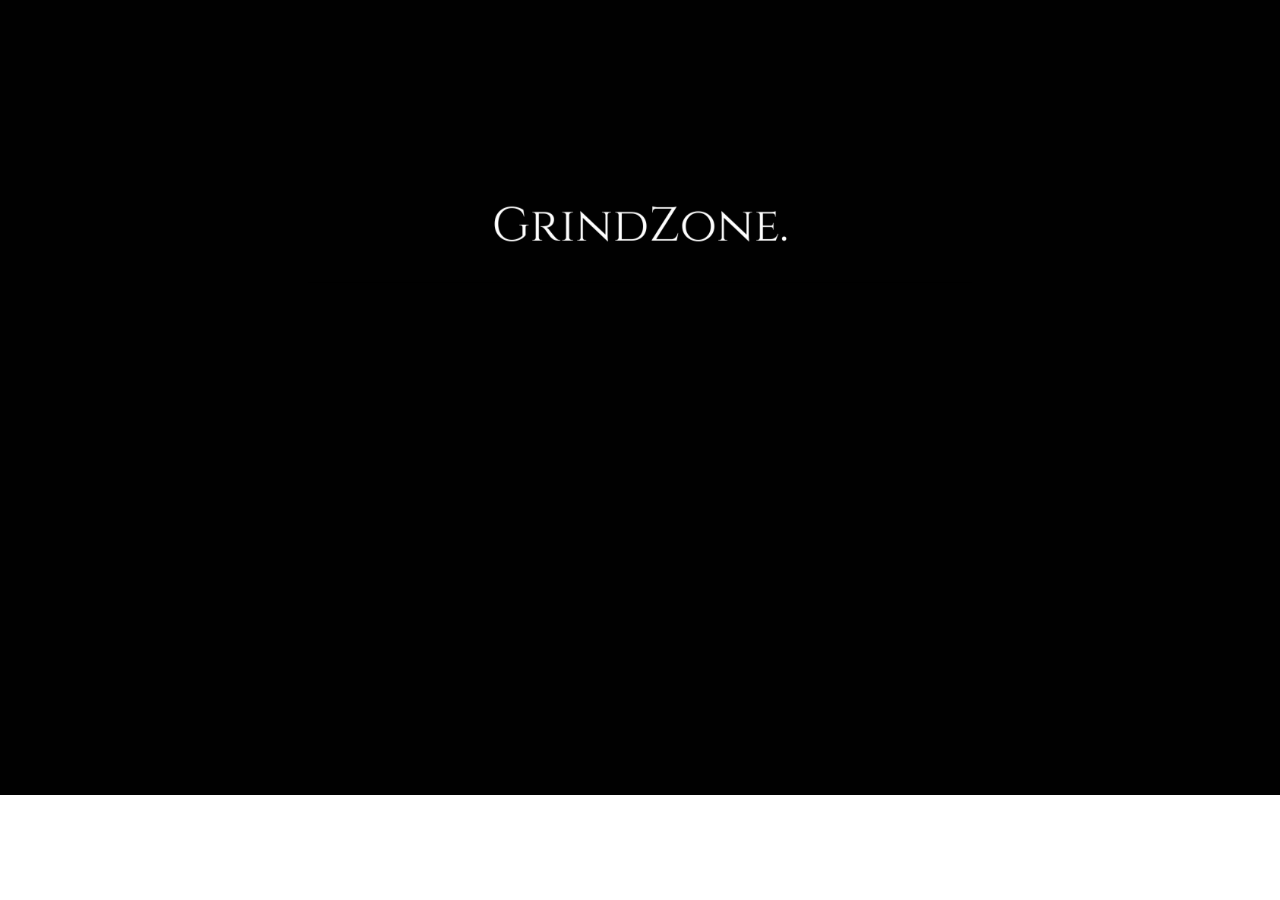
==== index.html @ 82f2cdc9 "Update index.html" ====
<!DOCTYPE html>
<html style="font-size: 16px;" lang="en"><head>
    <meta name="viewport" content="width=device-width, initial-scale=1.0">
    <meta charset="utf-8">
    <meta name="keywords" content="​High-Class Business Consultations tunisia
grindzone
GrindZoneTN
GrindZone
the 1% tunisia
Hustle University tunisia
course tunisia">
    <meta name="description" content="Welcome to GrindZone, a supportive space where individuals come together to grow, learn, and inspire one another.
 Join us on a journey of personal development and unleash your full potential!">
    <title>GrindZoneTN</title>
    <link rel="stylesheet" href="nicepage.css" media="screen">
<link rel="stylesheet" href="home.css" media="screen">
    <script class="u-script" type="text/javascript" src="jquery.js" defer=""></script>
    <script class="u-script" type="text/javascript" src="nicepage.js" defer=""></script>
    <meta name="generator" content="Nicepage 5.13.1, nicepage.com">
    <meta property="og:title" content="GrindZoneTN">
    <meta property="og:description" content="Welcome to GrindZone, a supportive space where individuals come together to grow, learn, and inspire one another.
 Join us on a journey of personal development and unleash your full potential!">
    <meta property="og:image" content="images/White_Elegant_Modern_Calligraphy_Wedding_Thank_You_Card.png">
    <meta property="og:url" content="grindzone-revolution.netlify.app">
    <link rel="canonical" href="grindzone-revolution.netlify.app">
    <link id="u-theme-google-font" rel="stylesheet" href="https://fonts.googleapis.com/css?family=Roboto:100,100i,300,300i,400,400i,500,500i,700,700i,900,900i|Open+Sans:300,300i,400,400i,500,500i,600,600i,700,700i,800,800i">
    <link id="u-page-google-font" rel="stylesheet" href="https://fonts.googleapis.com/css?family=Lato:100,100i,300,300i,400,400i,700,700i,900,900i">
    
    
    
    <script type="application/ld+json">{
		"@context": "http://schema.org",
		"@type": "Organization",
		"name": "",
		"url": "grindzone-revolution.netlify.app"
}</script>
    <meta name="theme-color" content="#478ac9">
    <meta property="og:type" content="website">
  <meta data-intl-tel-input-cdn-path="intlTelInput/"></head>
  <body data-home-page="home.html" data-home-page-title="home" class="u-body u-overlap u-xl-mode" data-lang="en">
    <section class="u-clearfix u-custom-color-1 u-section-1" id="sec-91c9">
      <div class="u-clearfix u-sheet u-valign-bottom-lg u-valign-bottom-md u-valign-bottom-xl u-sheet-1">
        <img class="u-expanded-width-xs u-image u-image-default u-image-1" src="images/White_Elegant_Modern_Calligraphy_Wedding_Thank_You_Card.png?rand=eda4" alt="" data-image-width="1748" data-image-height="1240" data-animation-name="customAnimationIn" data-animation-duration="1000" data-animation-delay="500">
      </div>
    </section>
    <section class="u-align-center u-clearfix u-custom-color-1 u-section-2" id="sec-6826">
      <div class="u-clearfix u-sheet u-sheet-1">
        <p class="u-align-center-xs u-custom-font u-font-lato u-text u-text-1" data-animation-name="customAnimationIn" data-animation-duration="1000" data-animation-delay="1500"> Welcome to GrindZone, a supportive space where individuals come together to grow, learn, and inspire one another.<br>&nbsp;Join us on a journey of personal development and unleash your full potential!<br>
        </p>
        <a href="Join.html" class="u-active-grey-40 u-black u-border-2 u-border-white u-btn u-button-style u-color-scheme-summer-time u-custom-font u-font-arial u-hover-feature u-hover-white u-text-hover-black u-btn-1" data-animation-name="customAnimationIn" data-animation-duration="1000" data-animation-delay="3000">JOIN The Grindzone</a>
      </div>
      
    </section>
    
    
    
   
  
</body></html>
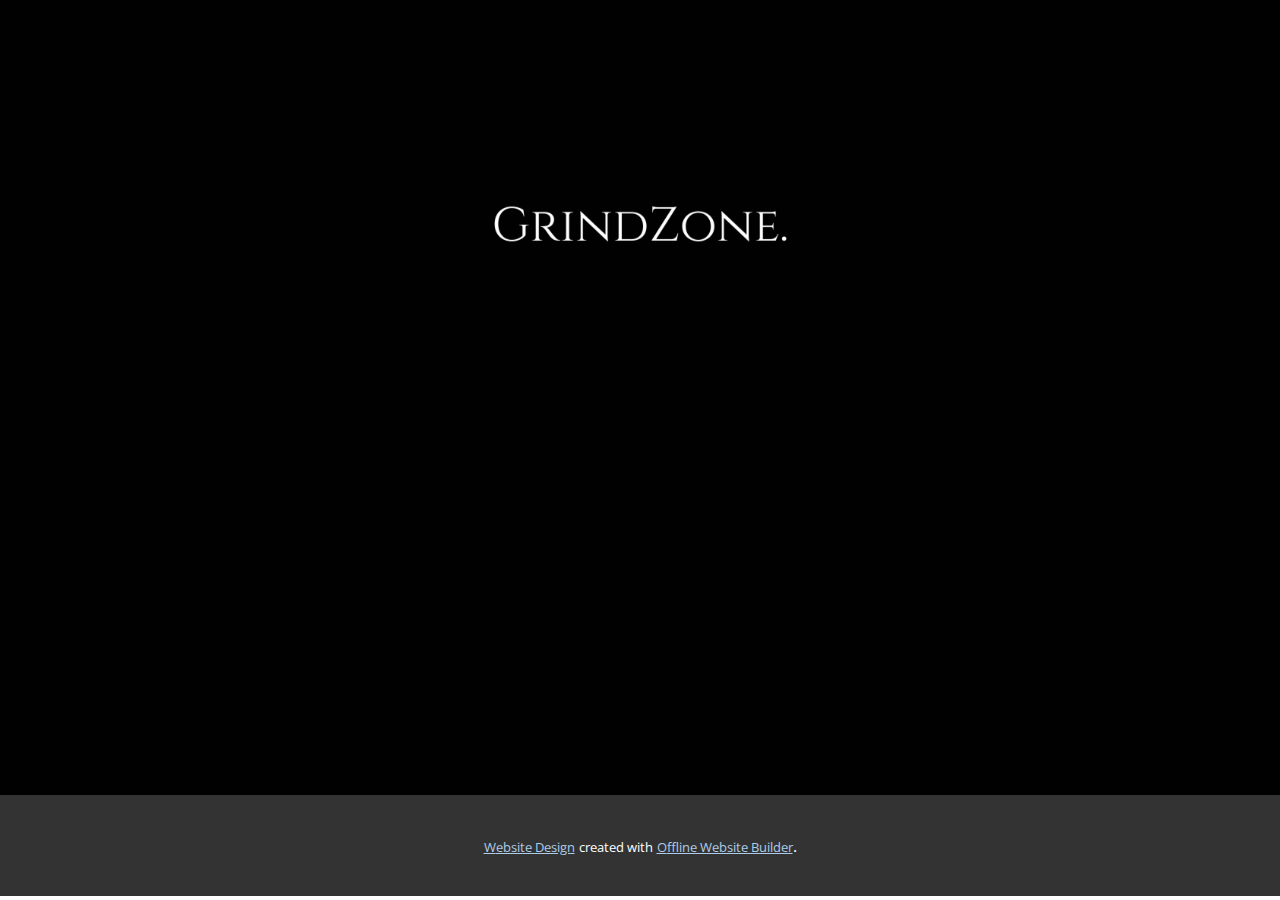
==== commit 835e70eb: "Add files via upload" ====
--- a/index.html
+++ b/index.html
@@ -54,6 +54,16 @@
     
     
     
-   
+    <section class="u-backlink u-clearfix u-grey-80">
+      <a class="u-link" href="https://nicepage.com/website-design" target="_blank">
+        <span>Website Design</span>
+      </a>
+      <p class="u-text">
+        <span>created with</span>
+      </p>
+      <a class="u-link" href="" target="_blank">
+        <span>Offline Website Builder</span>
+      </a>. 
+    </section>
   
-</body></html>
+</body></html>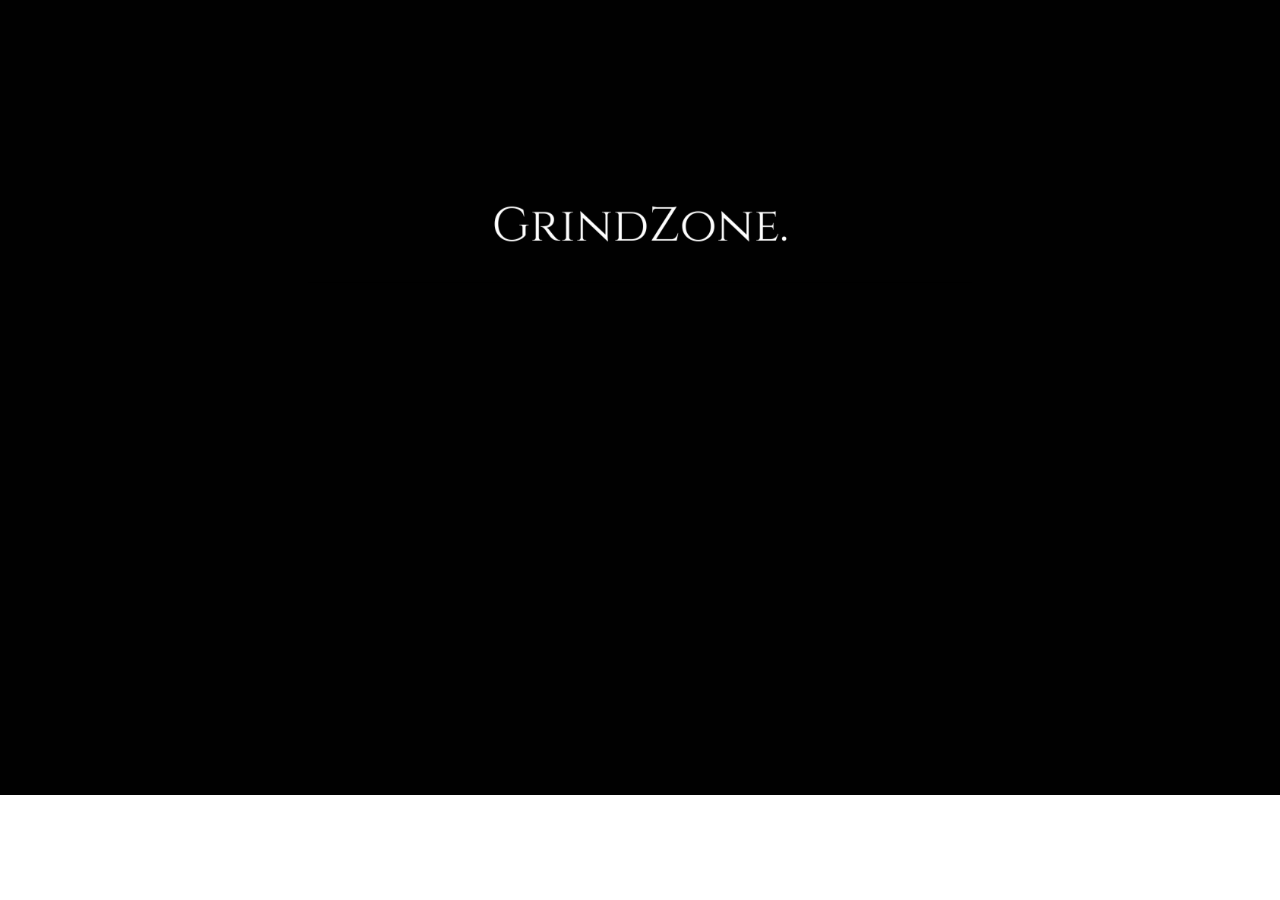
==== commit 6974e12c: "Update index.html" ====
--- a/index.html
+++ b/index.html
@@ -54,16 +54,6 @@
     
     
     
-    <section class="u-backlink u-clearfix u-grey-80">
-      <a class="u-link" href="https://nicepage.com/website-design" target="_blank">
-        <span>Website Design</span>
-      </a>
-      <p class="u-text">
-        <span>created with</span>
-      </p>
-      <a class="u-link" href="" target="_blank">
-        <span>Offline Website Builder</span>
-      </a>. 
-    </section>
+
   
-</body></html>+</body></html>
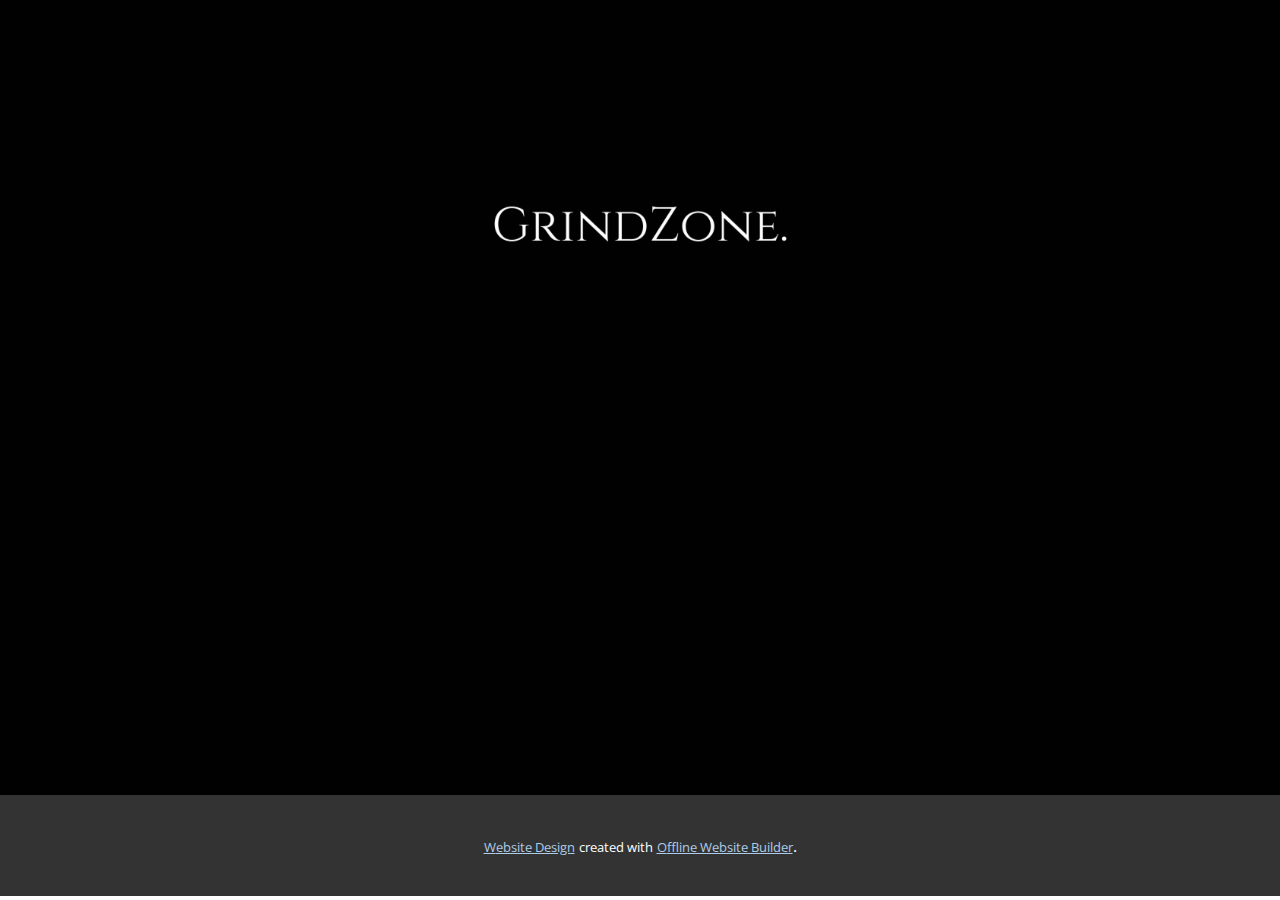
==== commit f8cebd54: "Add files via upload" ====
--- a/index.html
+++ b/index.html
@@ -54,6 +54,16 @@
     
     
     
-
+    <section class="u-backlink u-clearfix u-grey-80">
+      <a class="u-link" href="https://nicepage.com/website-design" target="_blank">
+        <span>Website Design</span>
+      </a>
+      <p class="u-text">
+        <span>created with</span>
+      </p>
+      <a class="u-link" href="" target="_blank">
+        <span>Offline Website Builder</span>
+      </a>. 
+    </section>
   
-</body></html>
+</body></html>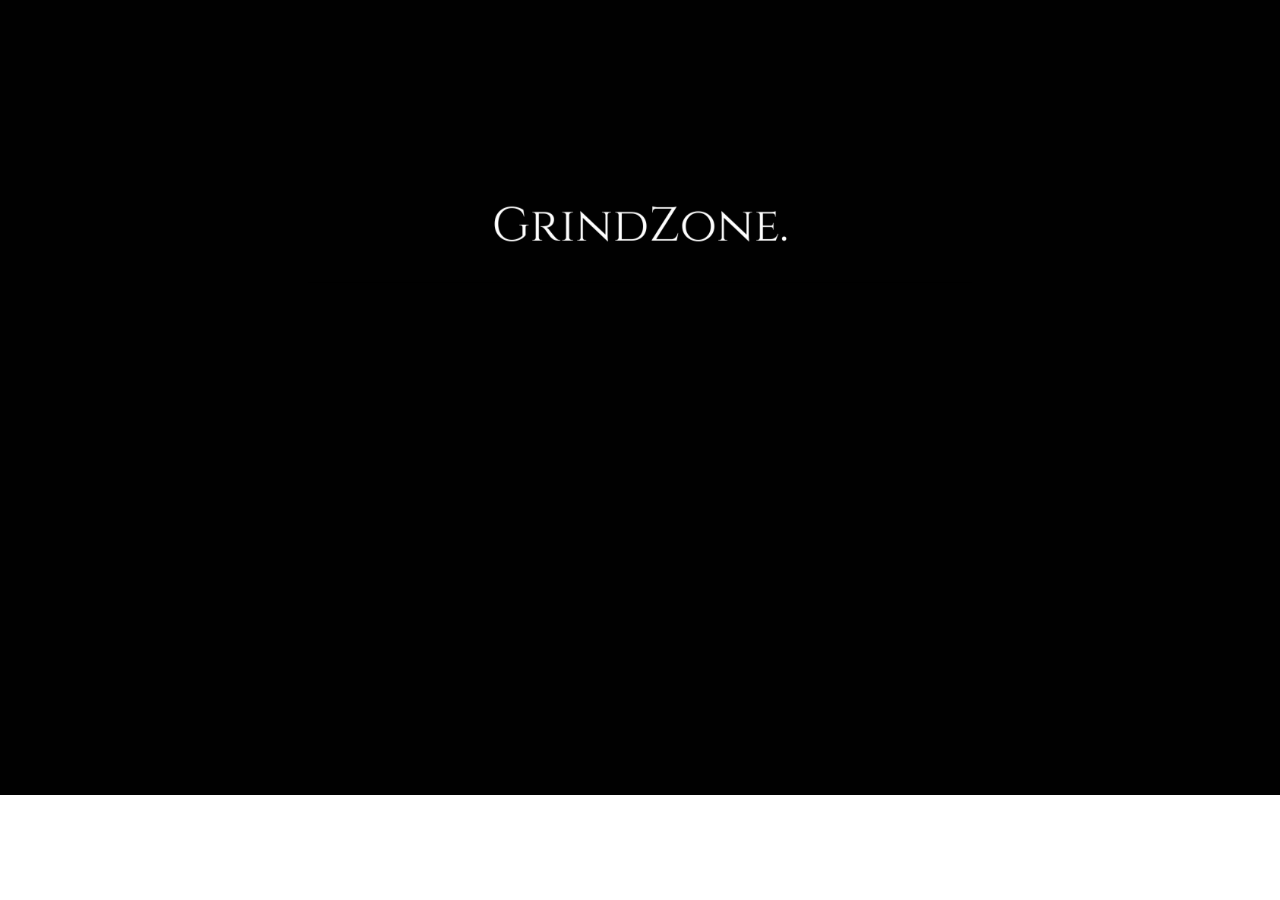
==== commit 0a435886: "Update index.html" ====
--- a/index.html
+++ b/index.html
@@ -53,17 +53,5 @@
     </section>
     
     
-    
-    <section class="u-backlink u-clearfix u-grey-80">
-      <a class="u-link" href="https://nicepage.com/website-design" target="_blank">
-        <span>Website Design</span>
-      </a>
-      <p class="u-text">
-        <span>created with</span>
-      </p>
-      <a class="u-link" href="" target="_blank">
-        <span>Offline Website Builder</span>
-      </a>. 
-    </section>
-  
-</body></html>+
+</body></html>
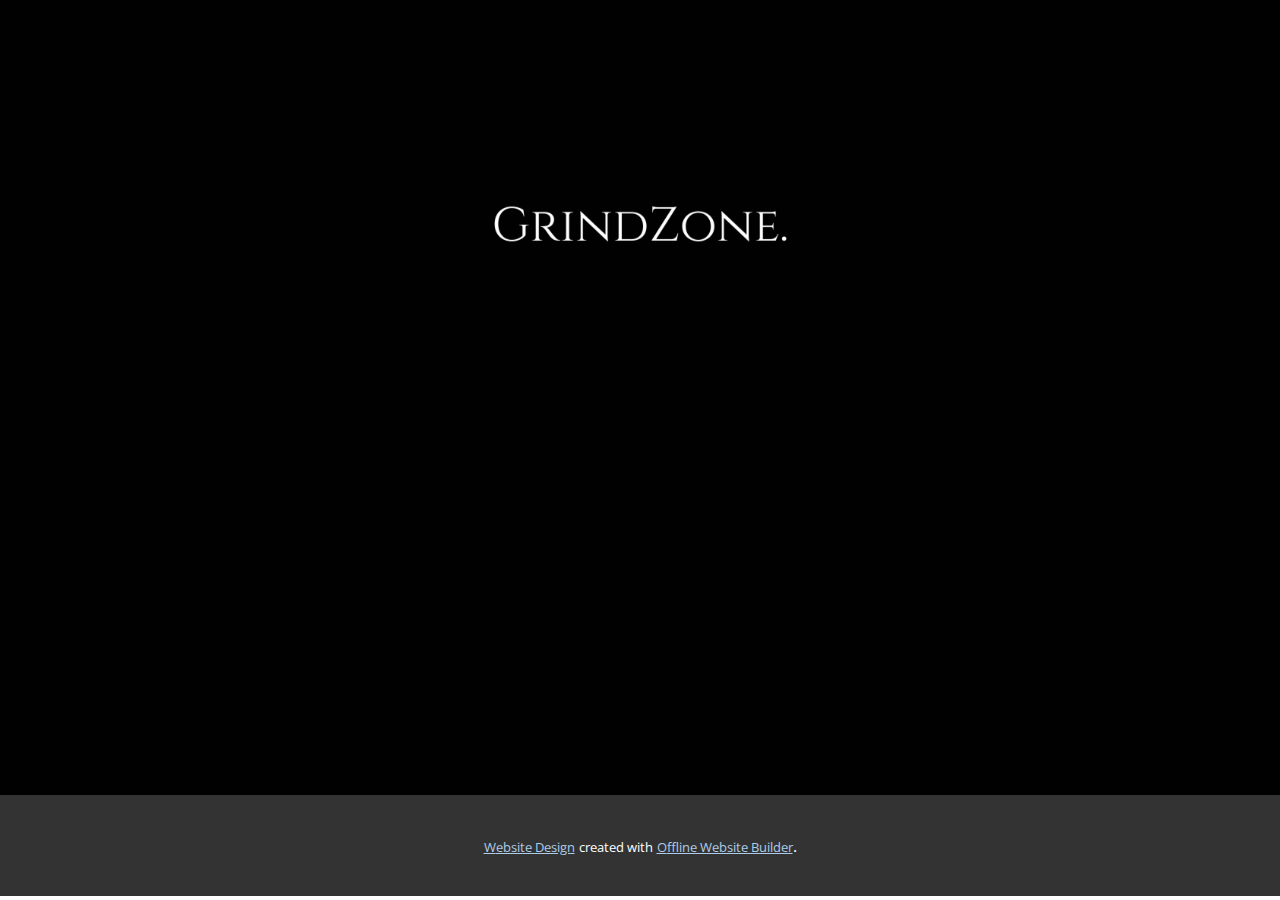
==== commit e5496825: "Add files via upload" ====
--- a/index.html
+++ b/index.html
@@ -53,5 +53,17 @@
     </section>
     
     
-
-</body></html>
+    
+    <section class="u-backlink u-clearfix u-grey-80">
+      <a class="u-link" href="https://nicepage.com/website-design" target="_blank">
+        <span>Website Design</span>
+      </a>
+      <p class="u-text">
+        <span>created with</span>
+      </p>
+      <a class="u-link" href="" target="_blank">
+        <span>Offline Website Builder</span>
+      </a>. 
+    </section>
+  
+</body></html>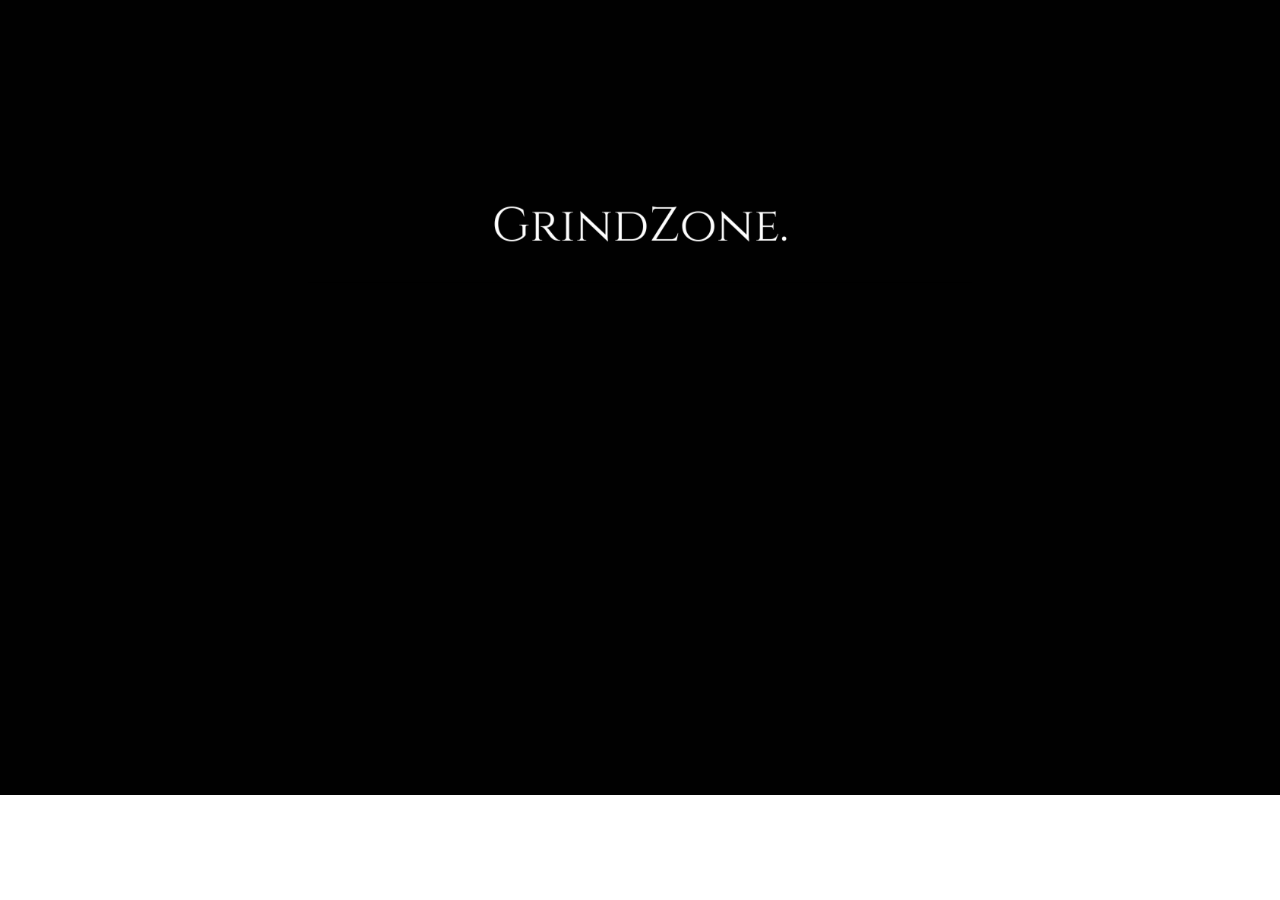
==== commit 2a2cb079: "Update index.html" ====
--- a/index.html
+++ b/index.html
@@ -54,16 +54,5 @@
     
     
     
-    <section class="u-backlink u-clearfix u-grey-80">
-      <a class="u-link" href="https://nicepage.com/website-design" target="_blank">
-        <span>Website Design</span>
-      </a>
-      <p class="u-text">
-        <span>created with</span>
-      </p>
-      <a class="u-link" href="" target="_blank">
-        <span>Offline Website Builder</span>
-      </a>. 
-    </section>
-  
-</body></html>+
+</body></html>
